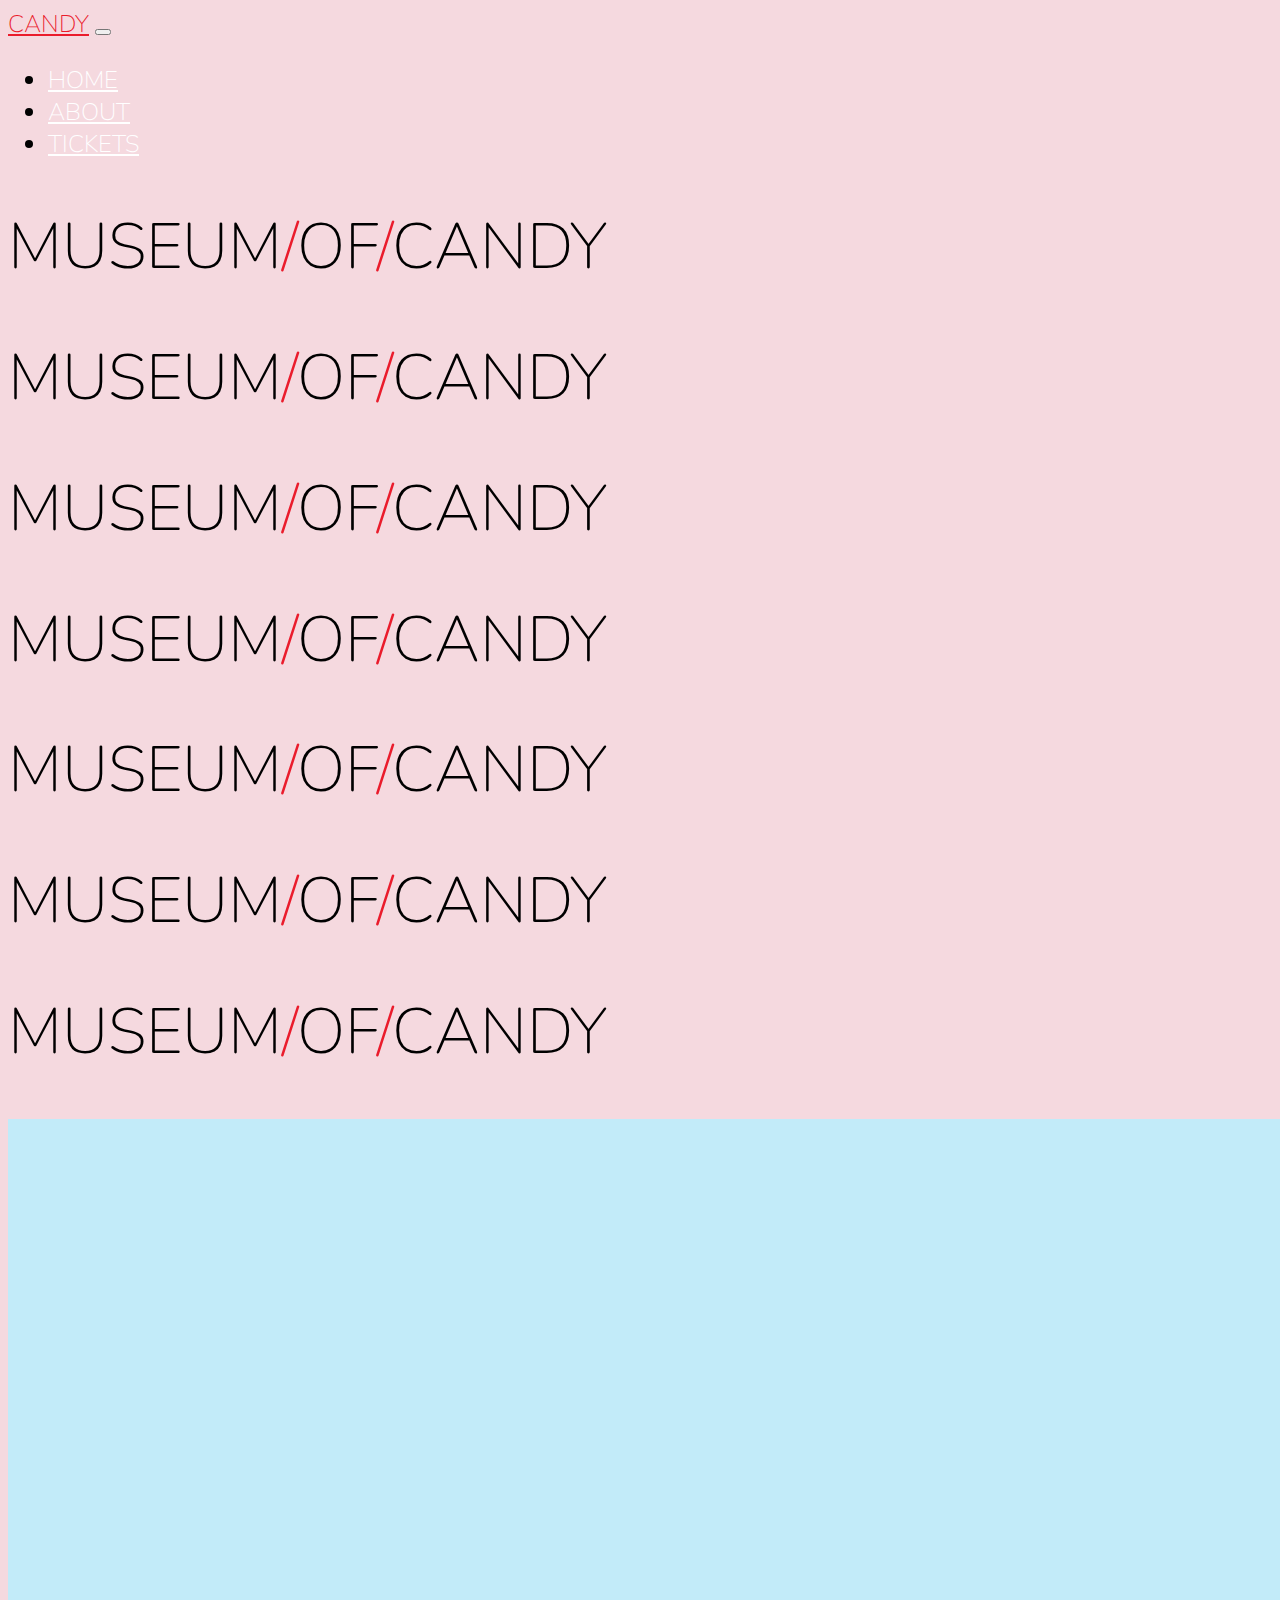
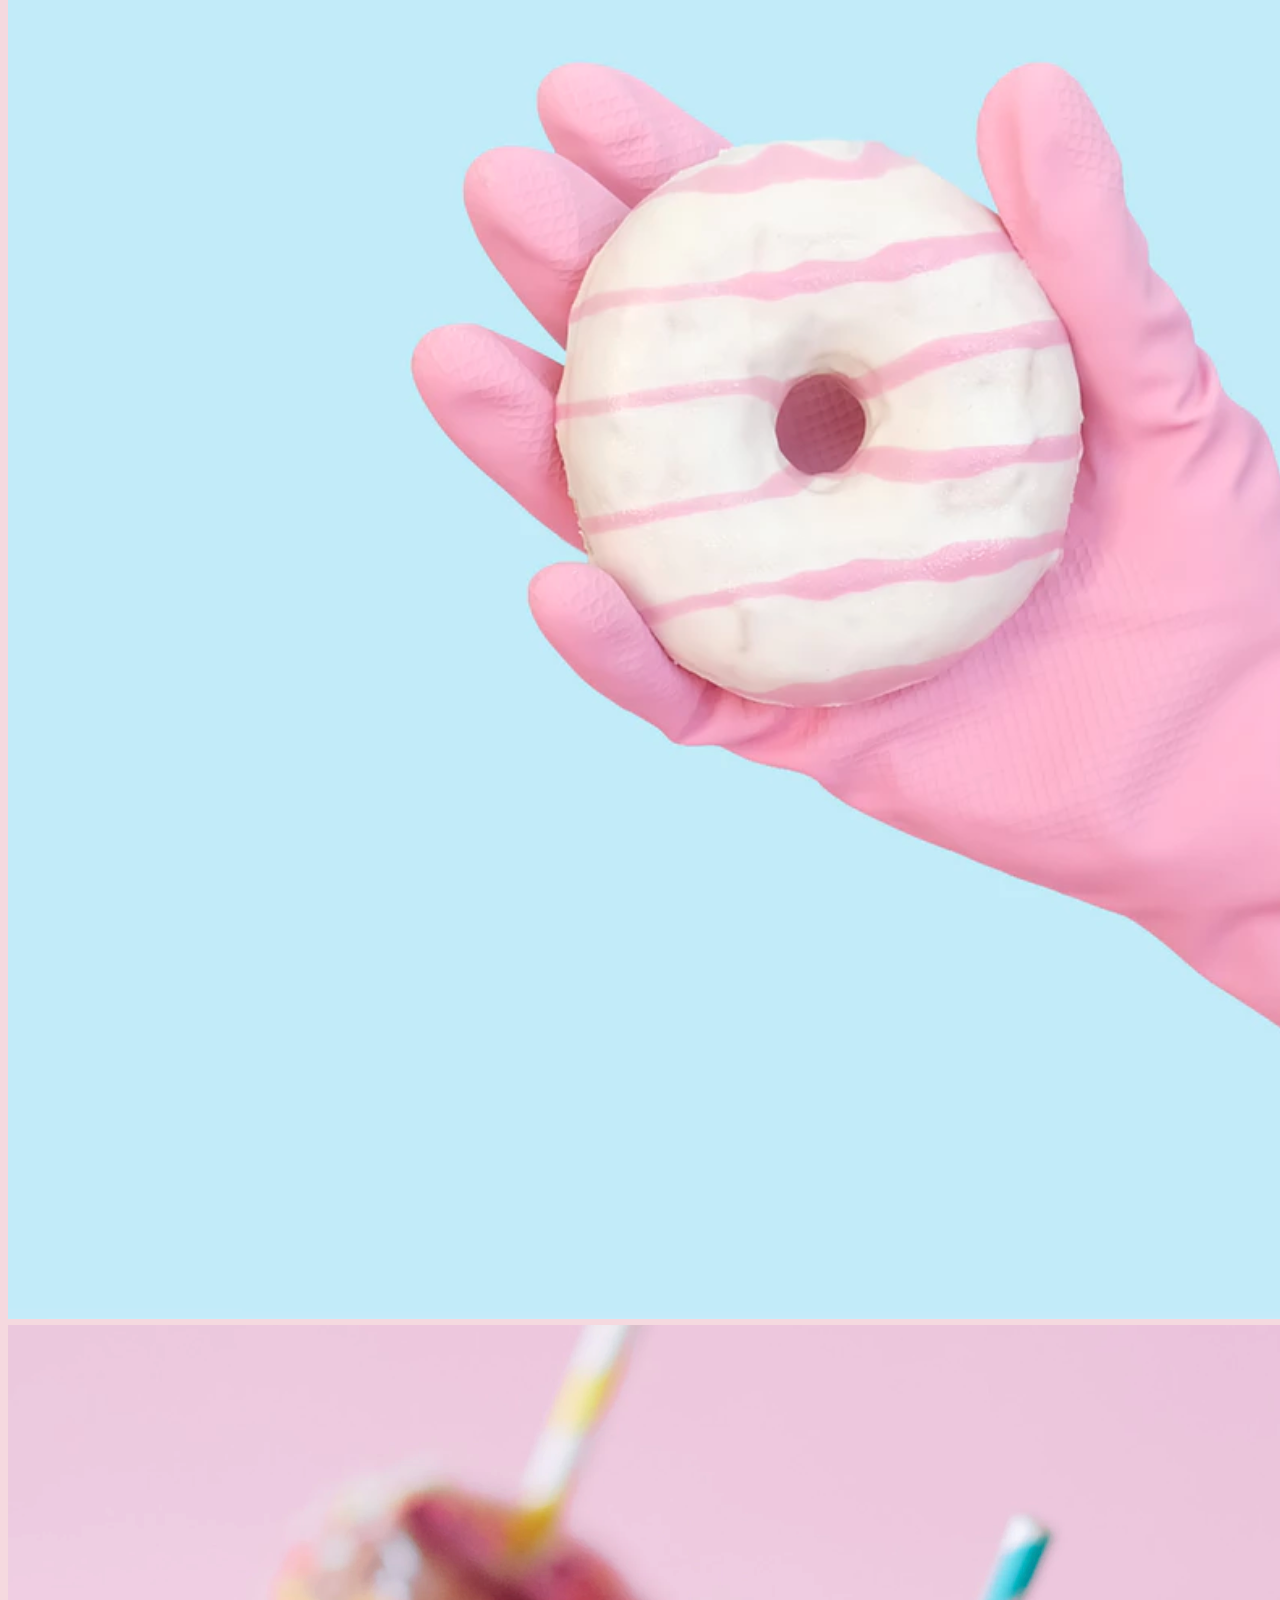
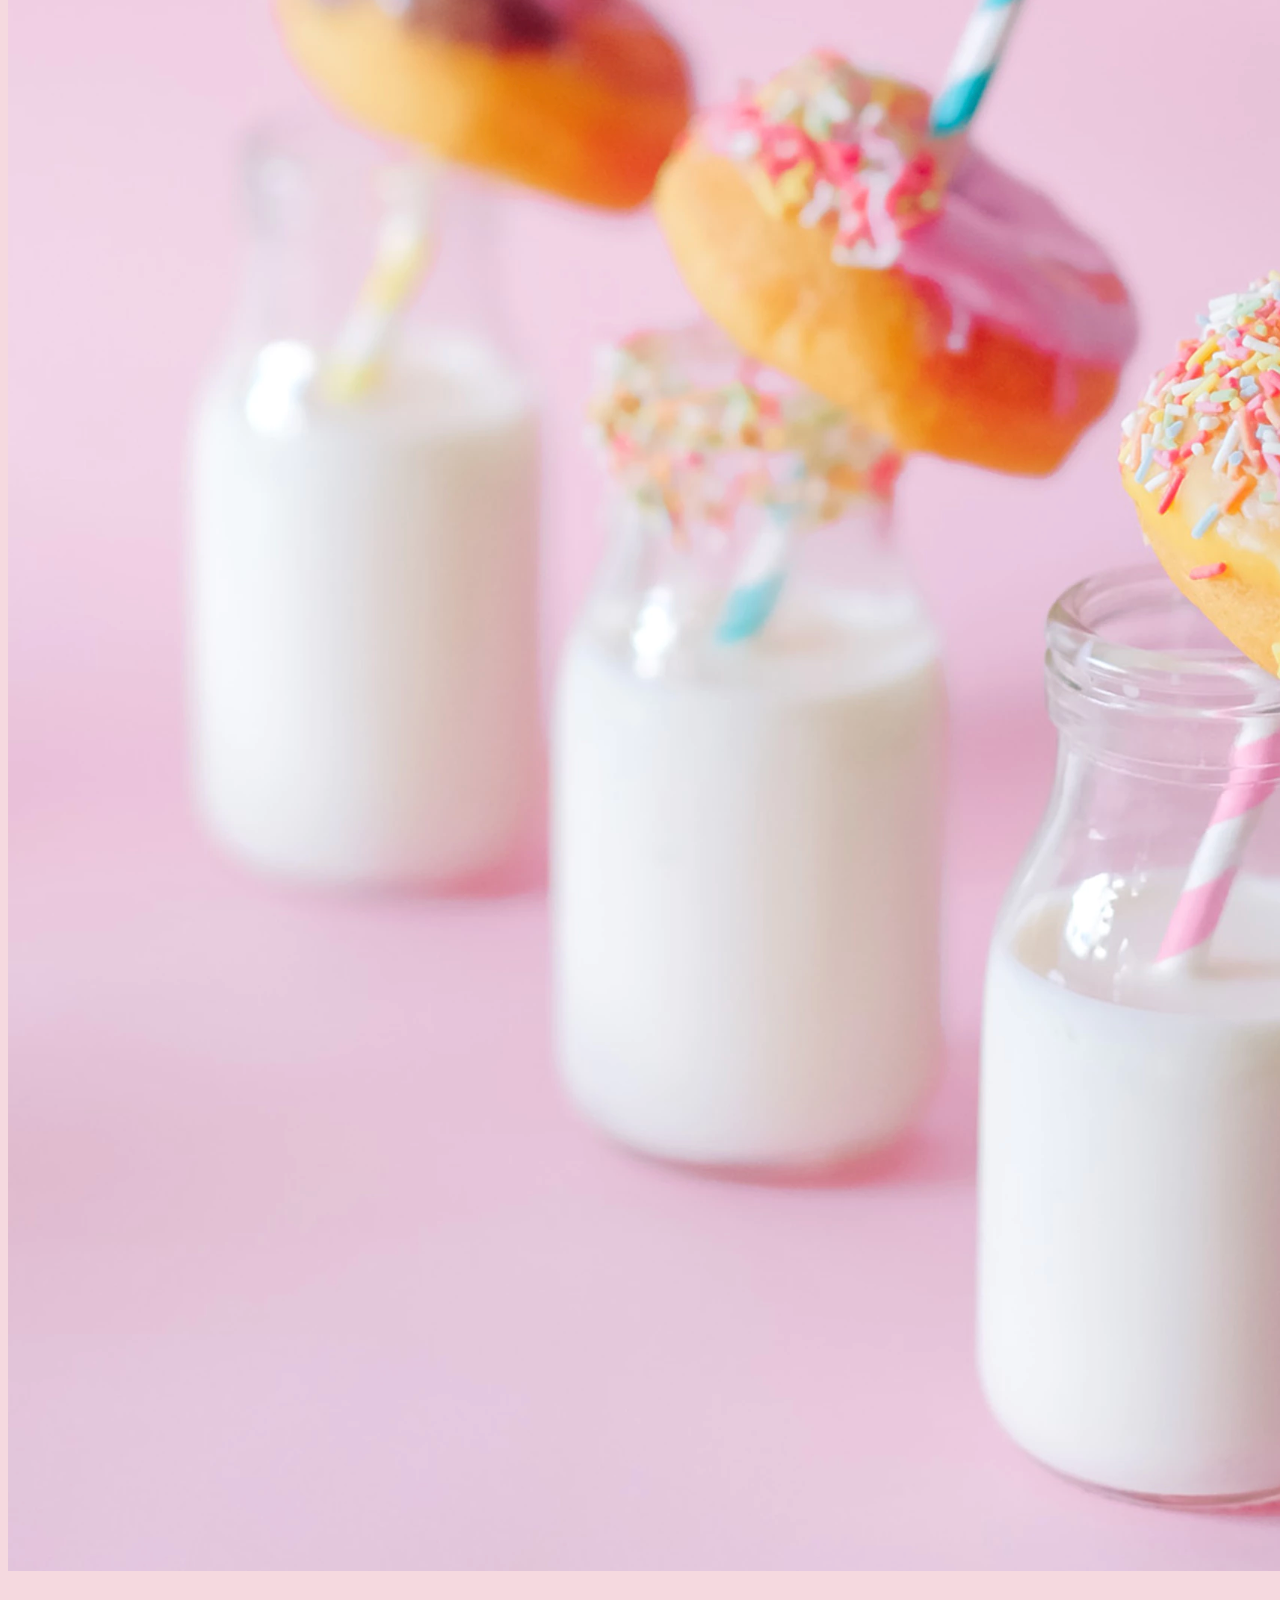
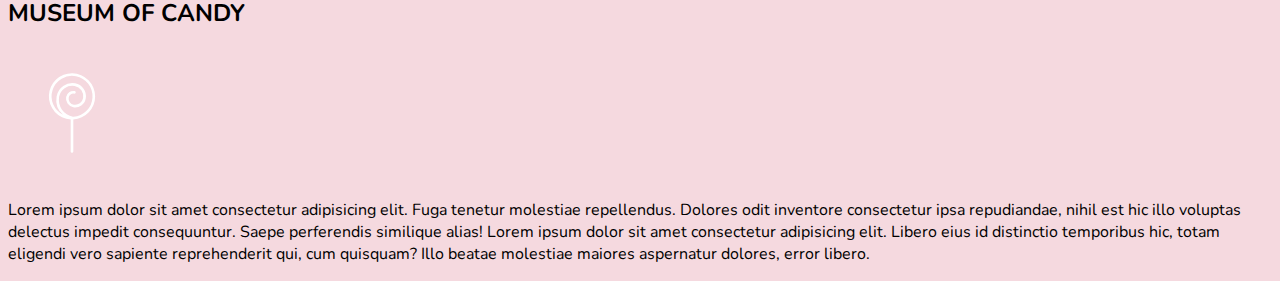
==== Web_Developer_Bootcamp_CS/Museum of Candy project/index.html @ 3ea3fc16 "candy museum init commit" ====
<!doctype html>
<html lang="en">
  <head>
    <!-- Required meta tags -->
    <meta charset="utf-8">
    <meta name="viewport" content="width=device-width, initial-scale=1, shrink-to-fit=no">
    <!-- Google Font -->
    <link href="https://fonts.googleapis.com/css?family=Nunito:200,300,400,700" rel="stylesheet">
    <!-- Bootstrap CSS -->
    <link rel="stylesheet" href="https://cdn.jsdelivr.net/npm/bootstrap@4.6.1/dist/css/bootstrap.min.css" integrity="sha384-zCbKRCUGaJDkqS1kPbPd7TveP5iyJE0EjAuZQTgFLD2ylzuqKfdKlfG/eSrtxUkn" crossorigin="anonymous">
    <!-- Custom CSS -->
    <link rel="stylesheet" href="app.css">

    <title>Museum of Candy</title>
  </head>
  
  <body>
    <nav id="mainNavbar" class="navbar navbar-dark navbar-expand-md py-0 fix-top">
      <a href="#" class="navbar-brand">CANDY</a>
      <button class="navbar-toggler" data-toggle="collapse" data-target="#navLinks" aria-label="Toggle navbar">
        <span class="navbar-toggler-icon"></span>
      </button>
      <div class="collapse navbar-collapse" id="navLinks">
        <ul class="navbar-nav">
          <li class="nav-item">
            <a href="" class="nav-link">HOME</a>
          </li>
          <li class="nav-item">
            <a href="" class="nav-link">ABOUT</a>
          </li>
          <li class="nav-item">
            <a href="" class="nav-link">TICKETS</a>
          </li>
        </ul>
    </div>
  </nav>

  <section class="container-fluid px-0">
    <div class="row align-items-center">
      <div class="col-lg-6">
        <div id="headingGroup" class="text-white text-center d-none d-lg-block mt-5">
          <h1 class="text-center">MUSEUM<span>/</span>OF<span>/</span>CANDY</h1>
          <h1 class="text-center">MUSEUM<span>/</span>OF<span>/</span>CANDY</h1>
          <h1 class="text-center">MUSEUM<span>/</span>OF<span>/</span>CANDY</h1>
          <h1 class="text-center">MUSEUM<span>/</span>OF<span>/</span>CANDY</h1>
          <h1 class="text-center">MUSEUM<span>/</span>OF<span>/</span>CANDY</h1>
          <h1 class="text-center">MUSEUM<span>/</span>OF<span>/</span>CANDY</h1>
          <h1 class="text-center">MUSEUM<span>/</span>OF<span>/</span>CANDY</h1>
        </div>
      
      </div>
      <div class="col-lg-6"><img class="img-fluid" src="imgs/hand2.png" alt=""></div>
    </div>
  </section>


  <section class="container-fluid px-0">

    <div class="row align-items-center text-center">
      <div class="col-md-6 order-2 order-md-1">
        <img class="img-fluid" src="imgs/milk.png" alt="">
      </div>
      <div class="col-md-6 text-center order-1 order-md-2">
        <div class="row align-items-center justify-content-center">
          <div class="col-md-10 col-lg-8">
            <h2 class="text-center">MUSEUM OF CANDY</h2>
            <img src="imgs/lolli_icon.png" alt="" class="d-none d-lg-inline">
            <p class="lead">Lorem ipsum dolor sit amet consectetur adipisicing elit. 
               Fuga tenetur molestiae repellendus.
               Dolores odit inventore consectetur ipsa repudiandae, 
               nihil est hic illo voluptas delectus impedit consequuntur. 
               Saepe perferendis similique alias! Lorem ipsum dolor sit amet consectetur adipisicing elit. 
               Libero eius id distinctio temporibus hic, totam eligendi vero sapiente reprehenderit qui, cum quisquam? 
               Illo beatae molestiae maiores aspernatur dolores, error libero.</p>
          </div>
        </div>
      </div>
    </div>



  </section>



    <!-- Optional JavaScript -->
    <!-- jQuery first, then Popper.js, then Bootstrap JS -->
  <script src="https://cdn.jsdelivr.net/npm/jquery@3.5.1/dist/jquery.slim.min.js" integrity="sha384-DfXdz2htPH0lsSSs5nCTpuj/zy4C+OGpamoFVy38MVBnE+IbbVYUew+OrCXaRkfj" crossorigin="anonymous"></script>
  <script src="https://cdn.jsdelivr.net/npm/popper.js@1.16.1/dist/umd/popper.min.js" integrity="sha384-9/reFTGAW83EW2RDu2S0VKaIzap3H66lZH81PoYlFhbGU+6BZp6G7niu735Sk7lN" crossorigin="anonymous"></script>
  <script src="https://cdn.jsdelivr.net/npm/bootstrap@4.6.1/dist/js/bootstrap.min.js" integrity="sha384-VHvPCCyXqtD5DqJeNxl2dtTyhF78xXNXdkwX1CZeRusQfRKp+tA7hAShOK/B/fQ2" crossorigin="anonymous"></script>
    
  </body>
</html>
---- Web_Developer_Bootcamp_CS/Museum of Candy project/app.css ----
body {
    background-color: #f5d9df;
    font-family: "Nunito", sans-serif;
}
#mainNavbar{
    font-size: 1.5rem;
    font-weight: 100;

}
#mainNavbar .nav-link{
    color: white;
}
#mainNavbar .nav-link:hover {
    color: #ea1c2c;
}
#headingGroup span{
    color: #ea1c2c;
}
#headingGroup h1{
    font-weight:100;
    font-size: 4rem;
}

#mainNavbar .navbar-brand
{
    color: #ea1c2c;
}

@media (max-width:1200px) {
    #headingGroup h1{
        font-size: 3rem;
    }
}
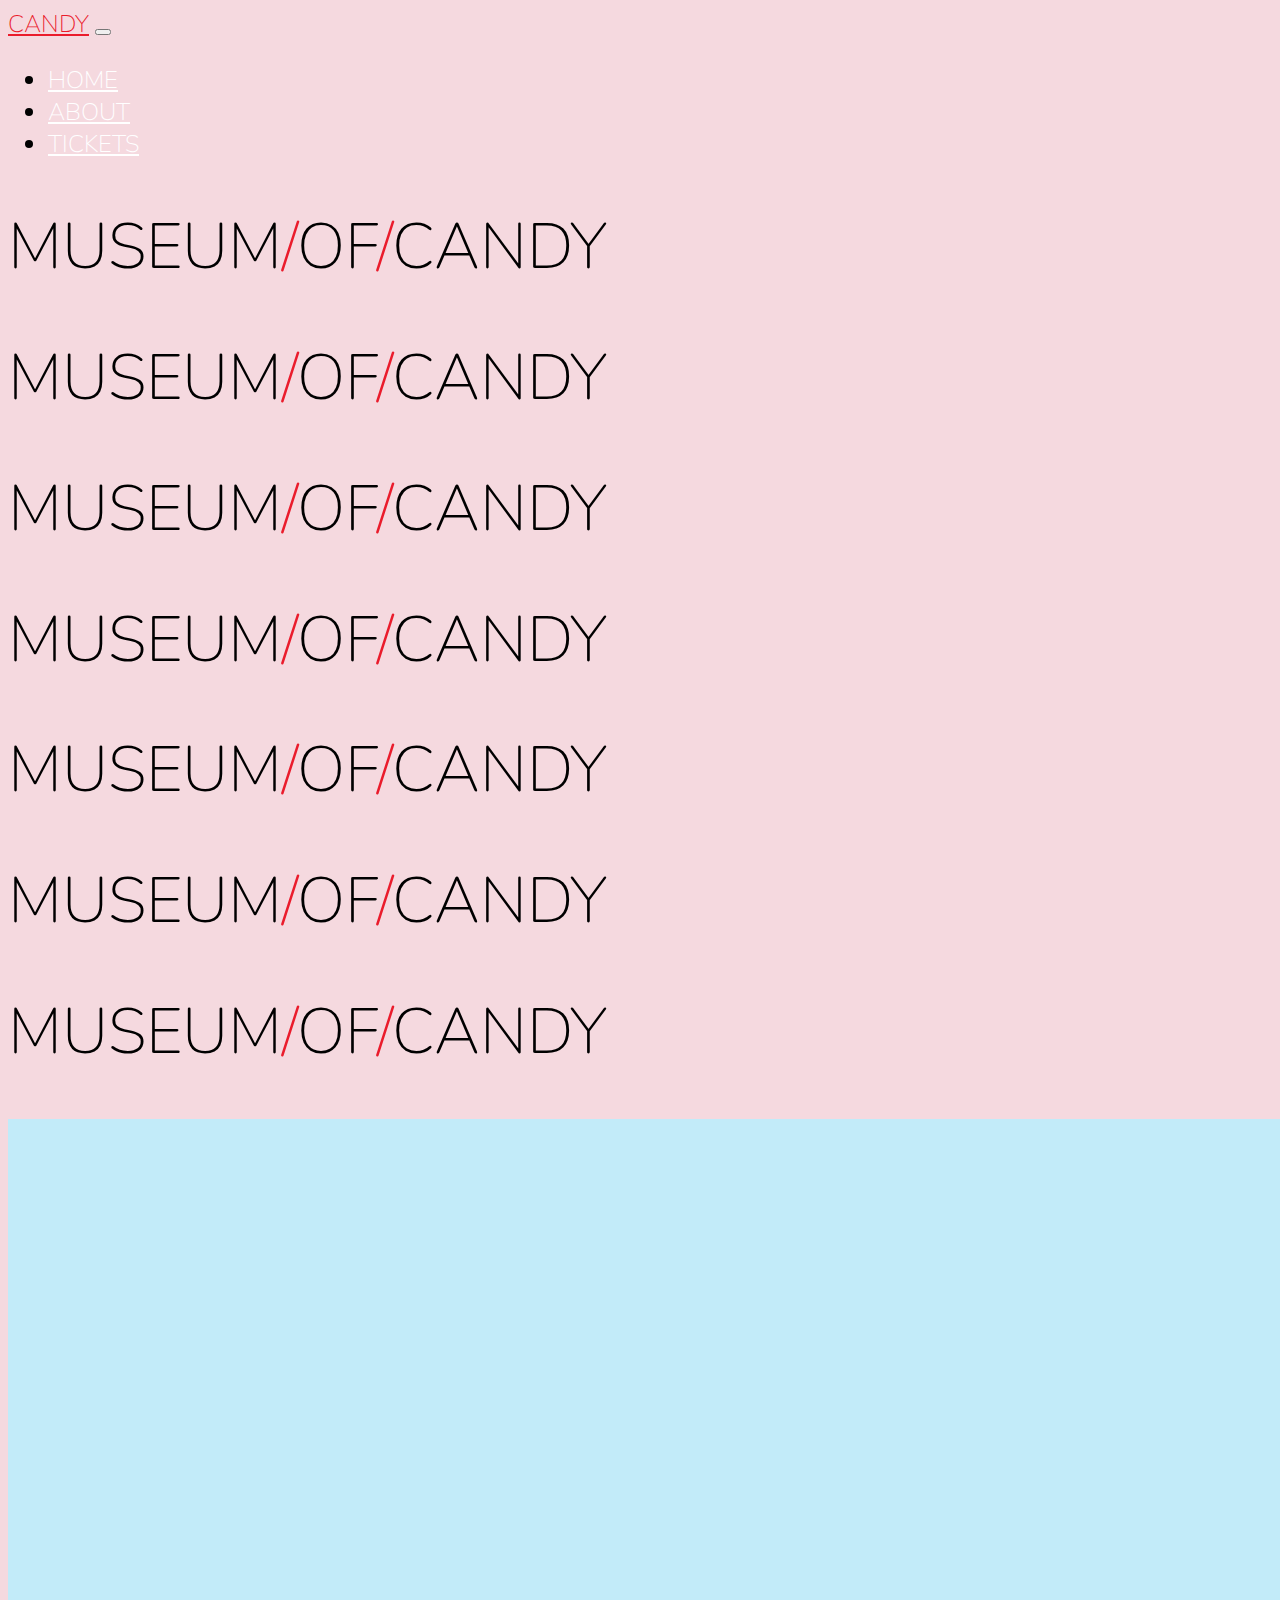
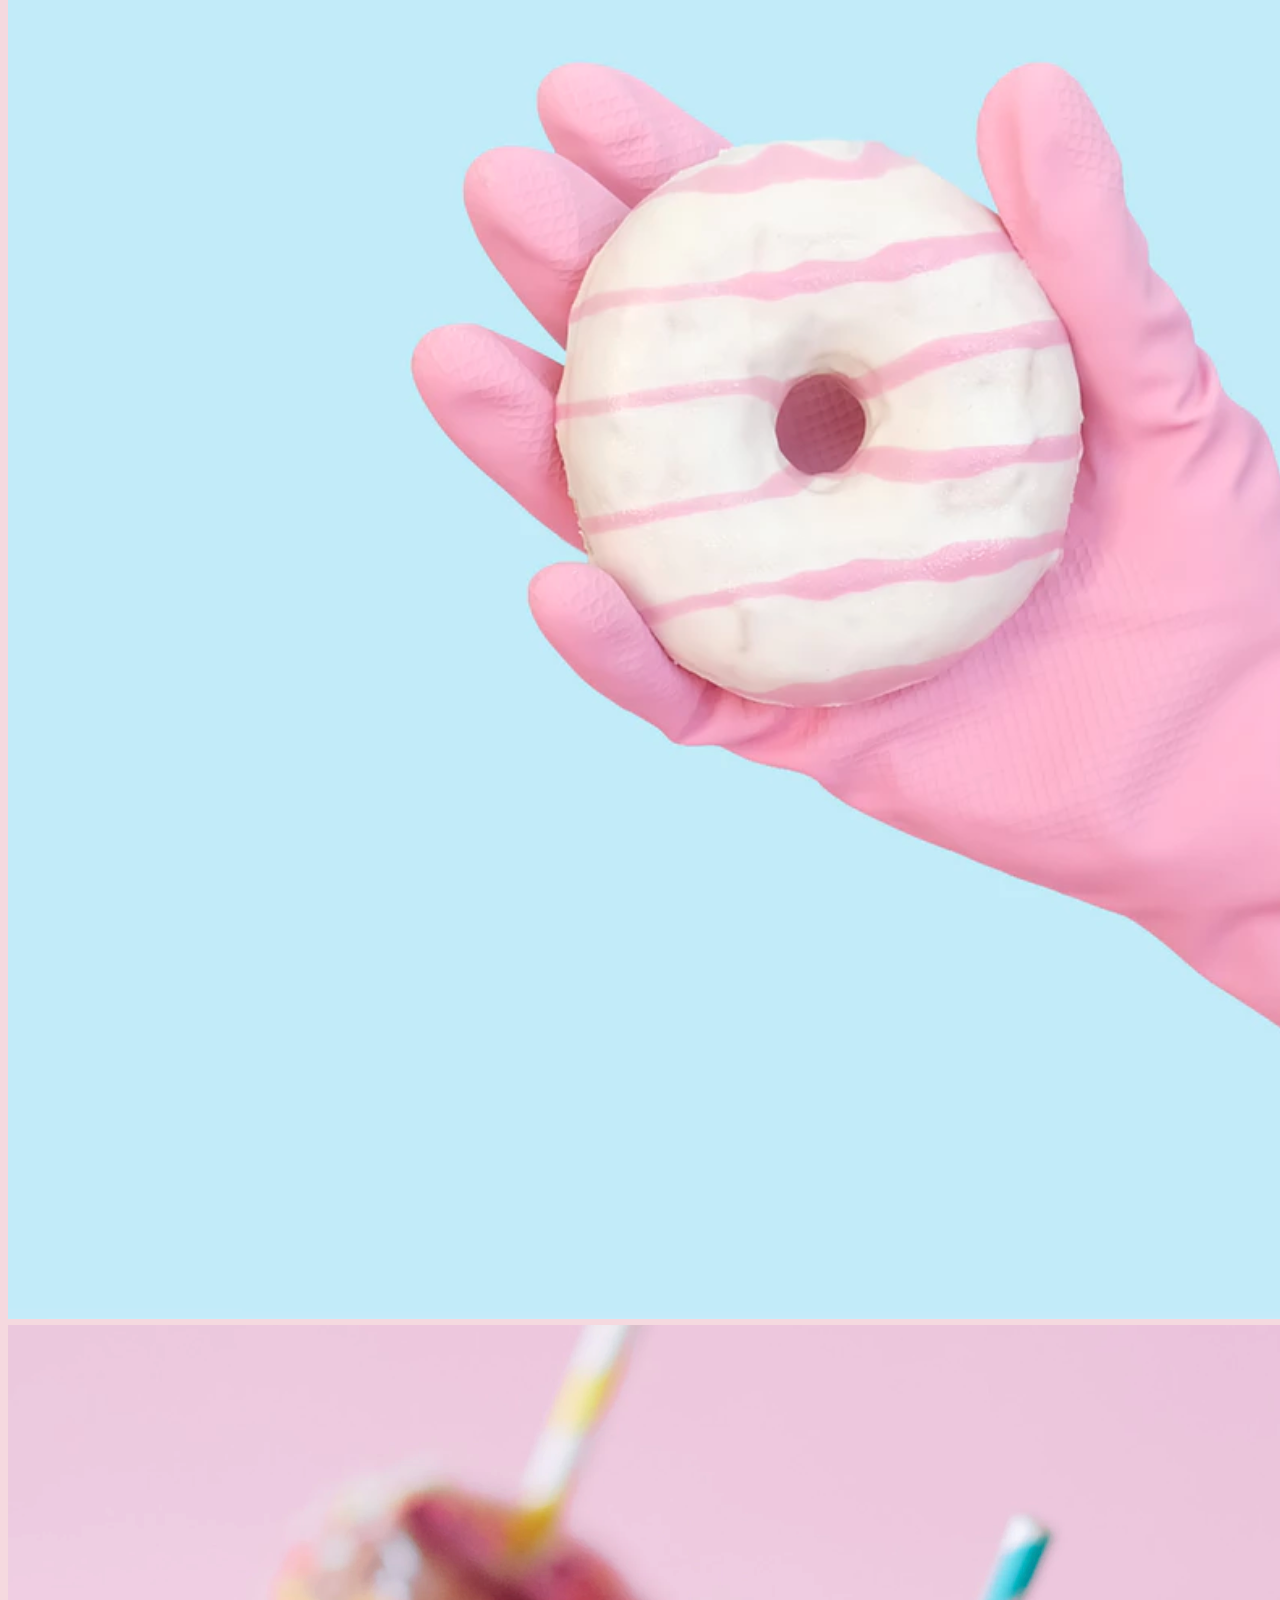
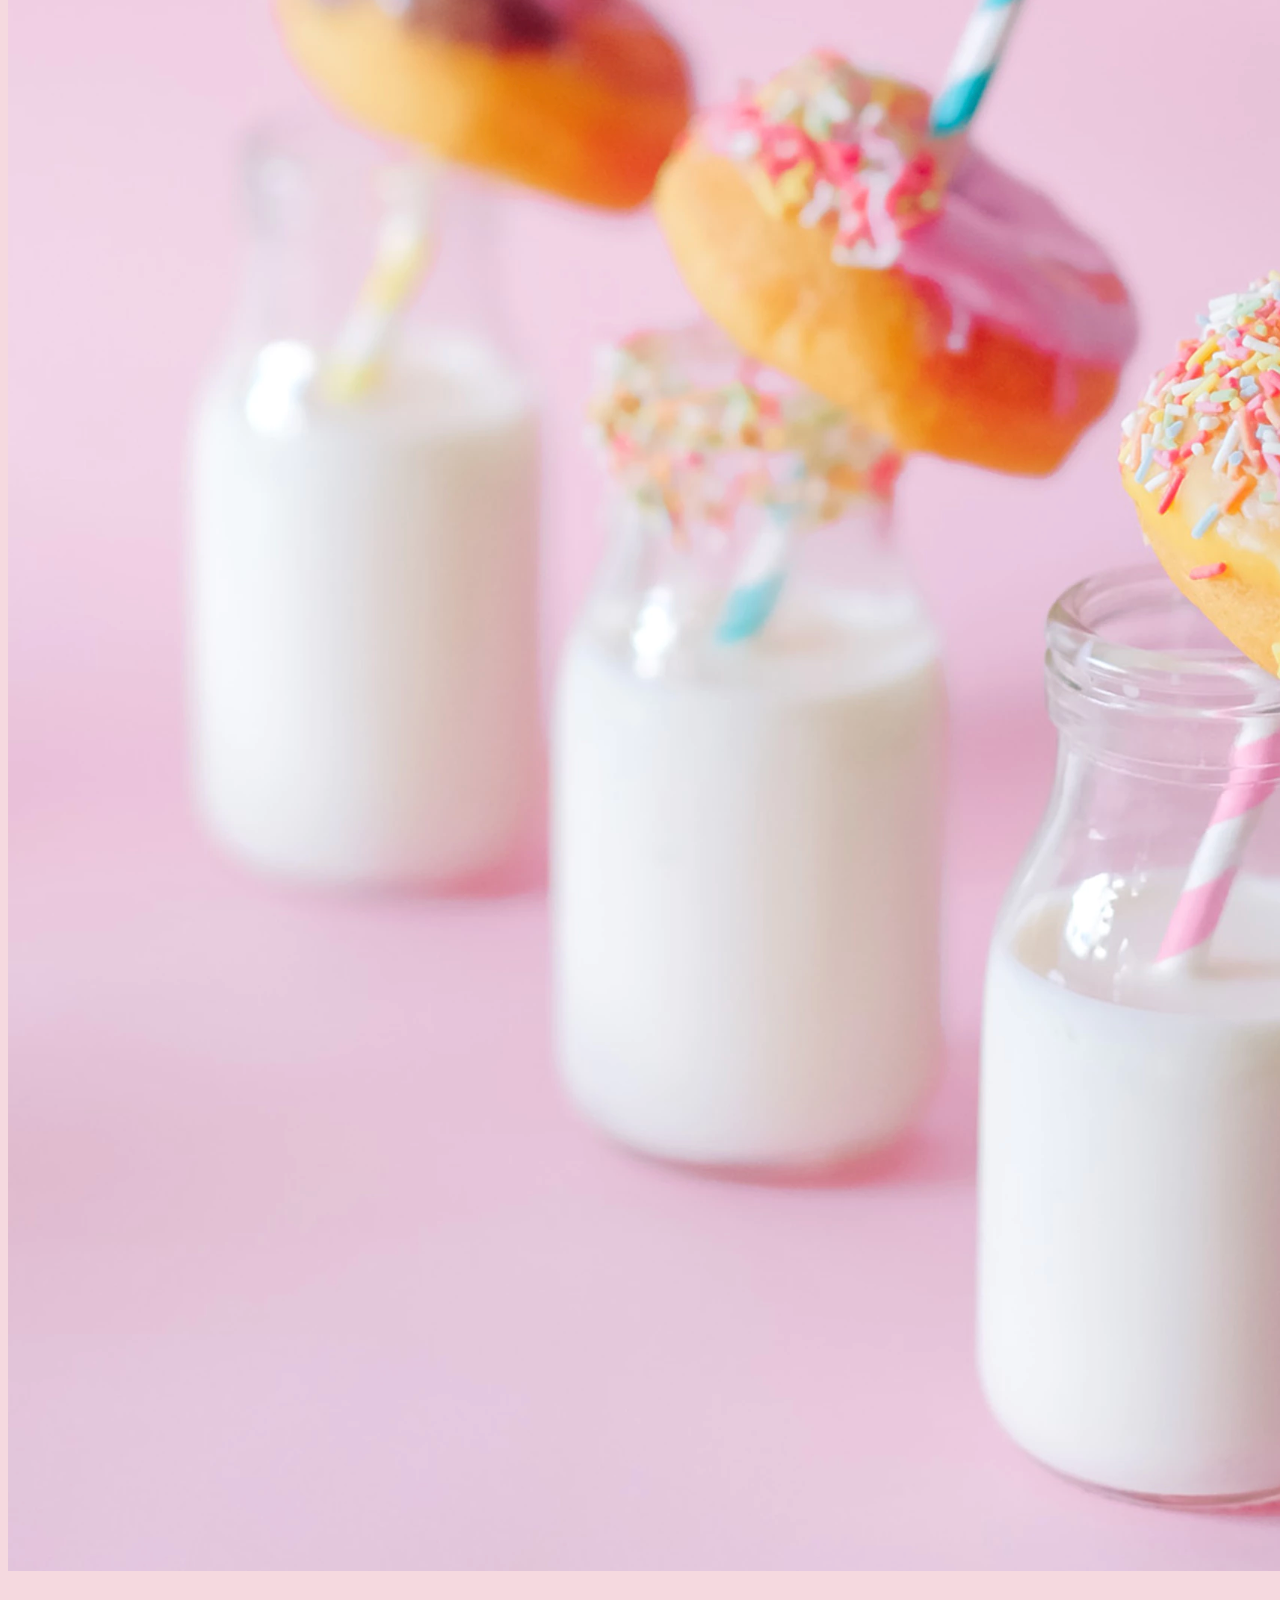
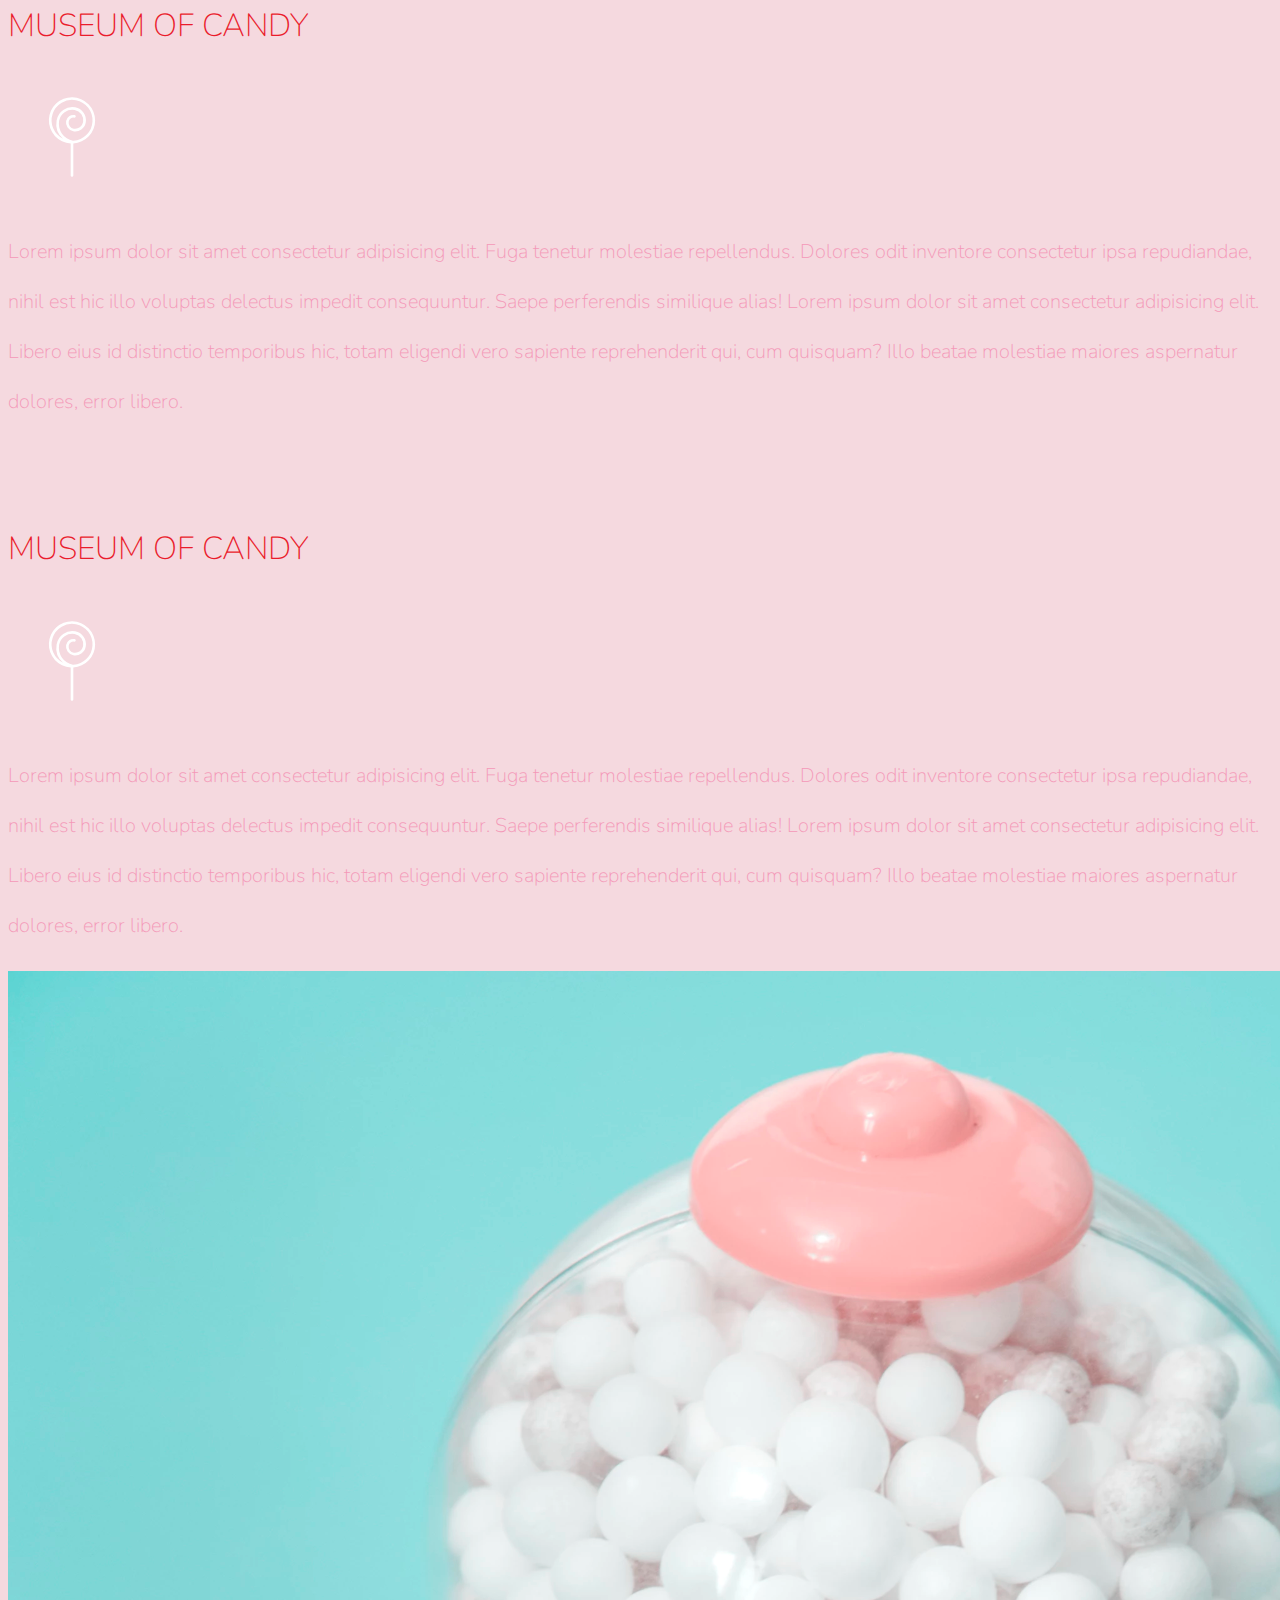
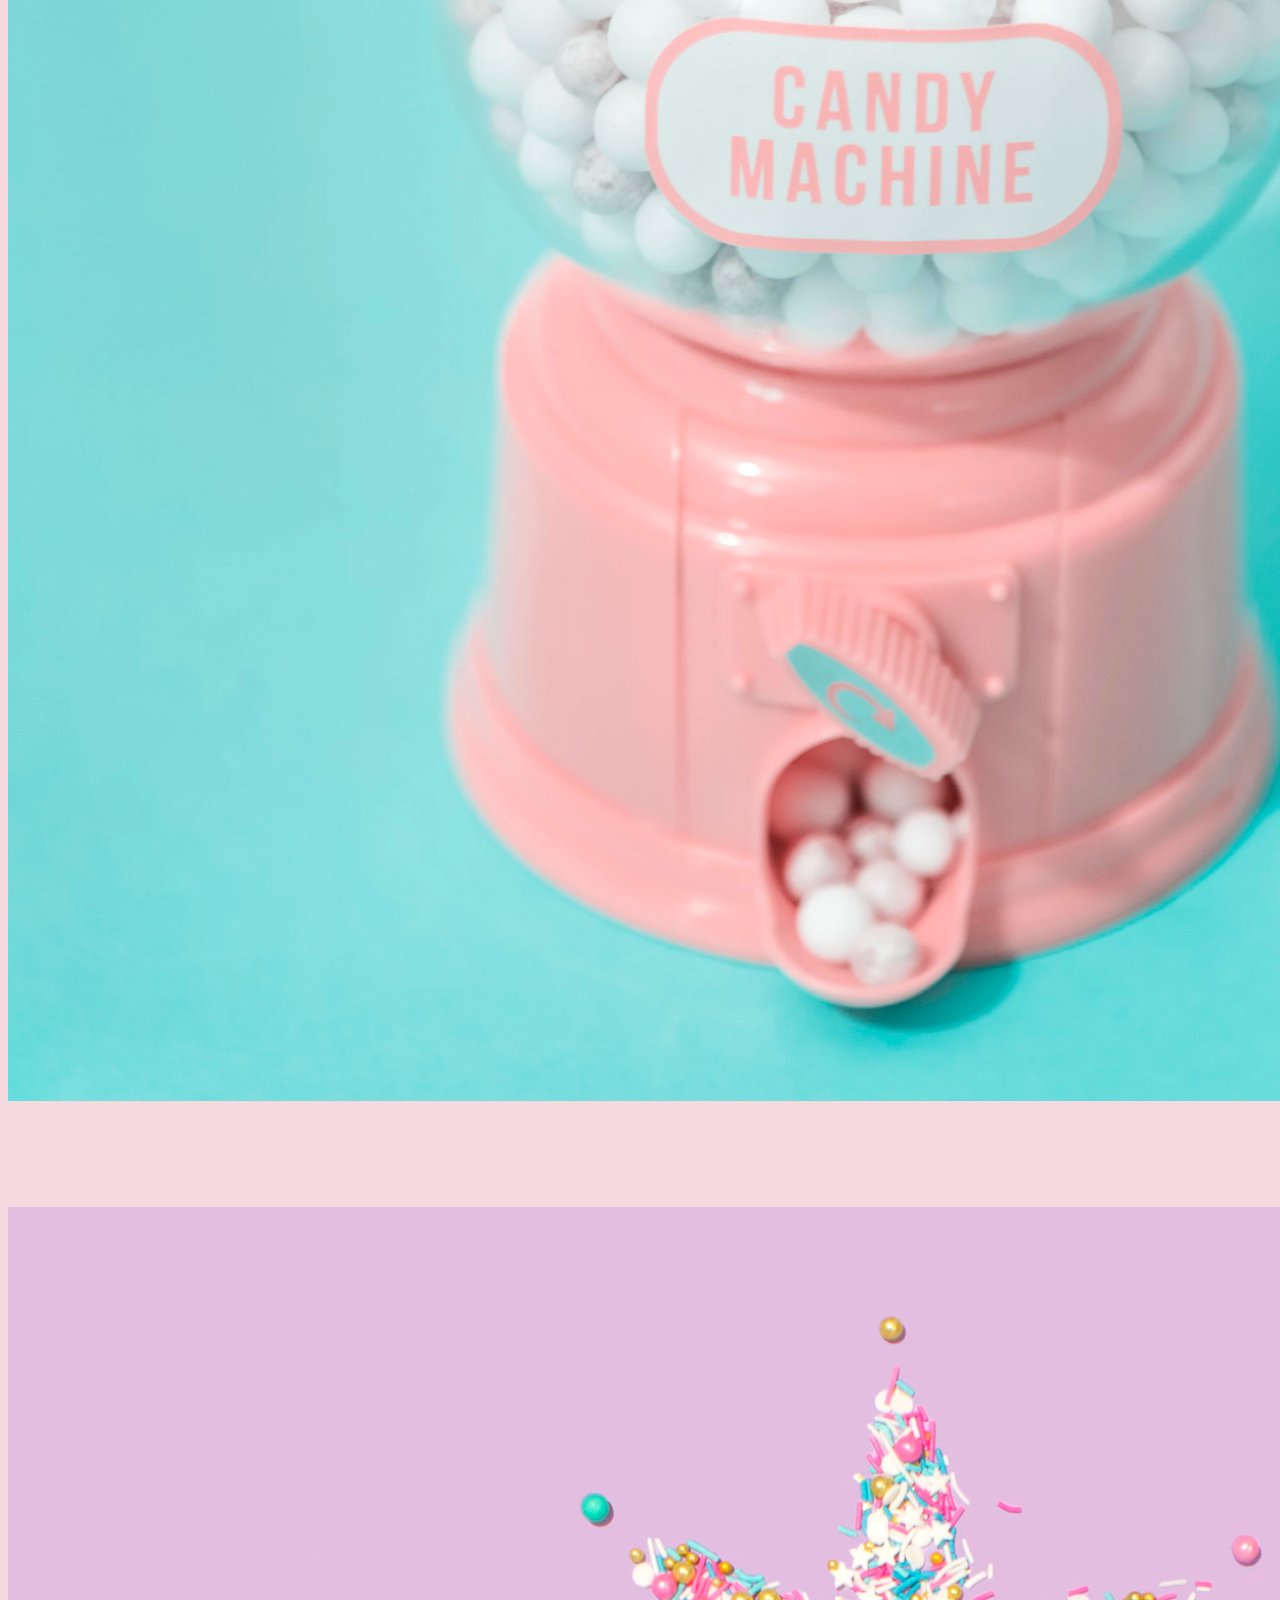
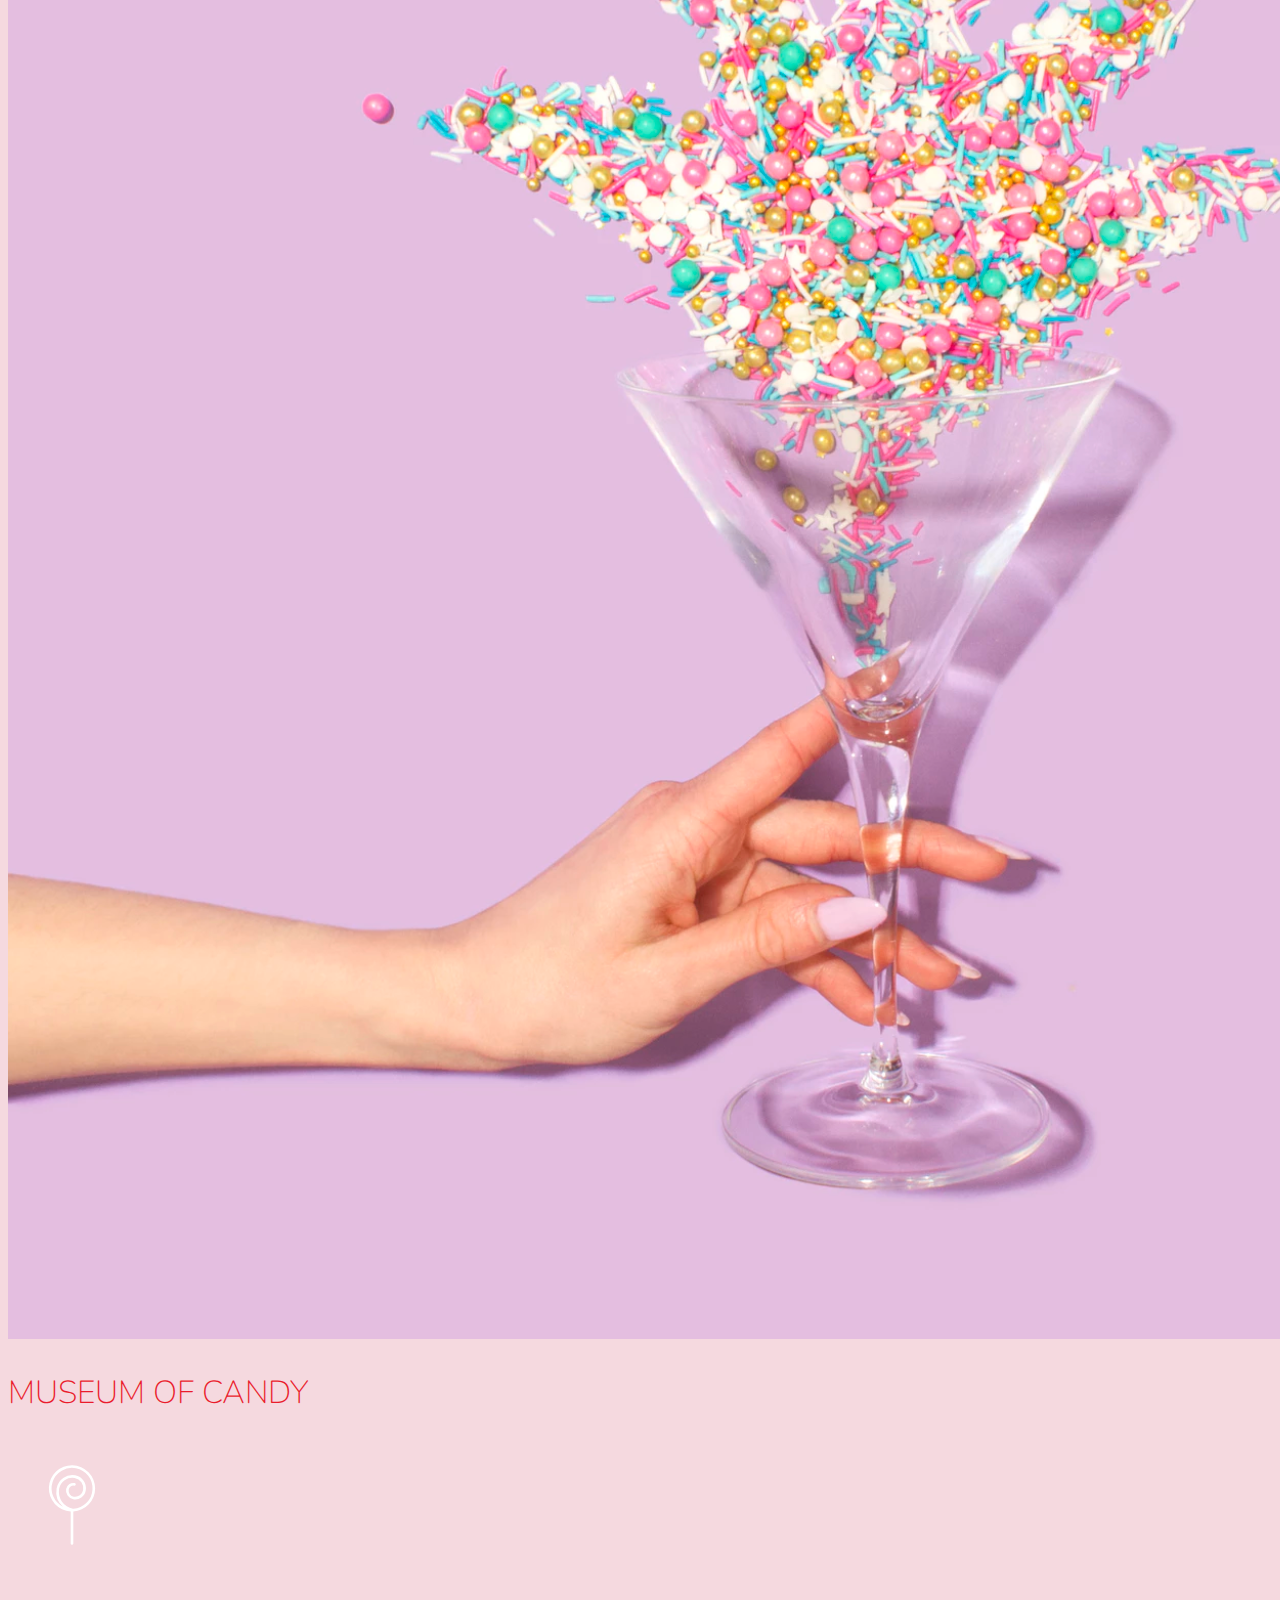
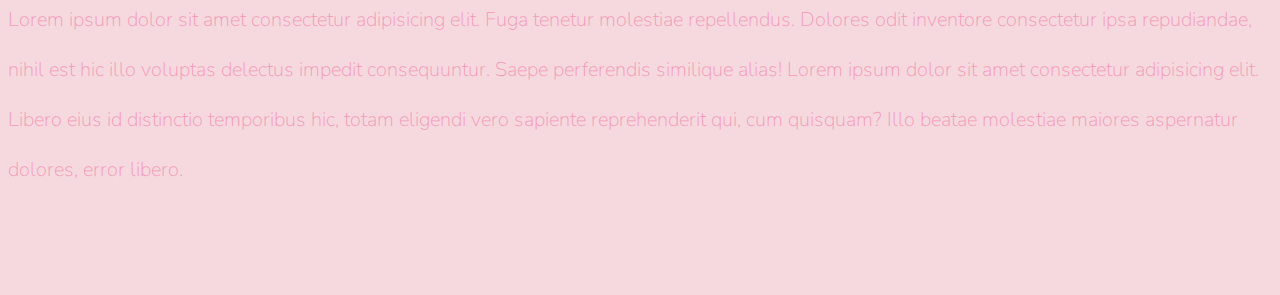
==== commit f4f41ff0: "finish candy museum" ====
--- a/Web_Developer_Bootcamp_CS/Museum of Candy project/index.html
+++ b/Web_Developer_Bootcamp_CS/Museum of Candy project/index.html
@@ -15,7 +15,7 @@
   </head>
   
   <body>
-    <nav id="mainNavbar" class="navbar navbar-dark navbar-expand-md py-0 fix-top">
+    <nav id="mainNavbar" class="navbar navbar-dark navbar-expand-md py-0 fixed-top">
       <a href="#" class="navbar-brand">CANDY</a>
       <button class="navbar-toggler" data-toggle="collapse" data-target="#navLinks" aria-label="Toggle navbar">
         <span class="navbar-toggler-icon"></span>
@@ -56,13 +56,13 @@
 
   <section class="container-fluid px-0">
 
-    <div class="row align-items-center text-center">
+    <div class="row align-items-center text-center content">
       <div class="col-md-6 order-2 order-md-1">
         <img class="img-fluid" src="imgs/milk.png" alt="">
       </div>
       <div class="col-md-6 text-center order-1 order-md-2">
         <div class="row align-items-center justify-content-center">
-          <div class="col-md-10 col-lg-8">
+          <div class="col-md-10 col-lg-8 blurb mb-5 mb-md-0">
             <h2 class="text-center">MUSEUM OF CANDY</h2>
             <img src="imgs/lolli_icon.png" alt="" class="d-none d-lg-inline">
             <p class="lead">Lorem ipsum dolor sit amet consectetur adipisicing elit. 
@@ -77,7 +77,48 @@
       </div>
     </div>
 
+    <div class="row align-items-center text-center content ">
+      <div class="col-md-6 text-center ">
+        <div class="row align-items-center justify-content-center">
+          <div class="col-md-10 col-lg-8 blurb mb-5 mb-md-0">
+            <h2 class="text-center">MUSEUM OF CANDY</h2>
+            <img src="imgs/lolli_icon.png" alt="" class="d-none d-lg-inline">
+            <p class="lead">Lorem ipsum dolor sit amet consectetur adipisicing elit. 
+               Fuga tenetur molestiae repellendus.
+               Dolores odit inventore consectetur ipsa repudiandae, 
+               nihil est hic illo voluptas delectus impedit consequuntur. 
+               Saepe perferendis similique alias! Lorem ipsum dolor sit amet consectetur adipisicing elit. 
+               Libero eius id distinctio temporibus hic, totam eligendi vero sapiente reprehenderit qui, cum quisquam? 
+               Illo beatae molestiae maiores aspernatur dolores, error libero.</p>
+          </div>
+         
+        </div>
+      </div>
+      <div class="col-md-6 ">
+        <img class="img-fluid" src="imgs/gumball.png" alt="">
+      </div>
+    </div>
 
+    <div class="row align-items-center text-center content">
+      <div class="col-md-6 order-2 order-md-1">
+        <img class="img-fluid" src="imgs/sprinkles.png" alt="">
+      </div>
+      <div class="col-md-6 text-center order-1 order-md-2">
+        <div class="row align-items-center justify-content-center">
+          <div class="col-md-10 col-lg-8 blurb mb-5 mb-md-0">
+            <h2 class="text-center">MUSEUM OF CANDY</h2>
+            <img src="imgs/lolli_icon.png" alt="" class="d-none d-lg-inline">
+            <p class="lead">Lorem ipsum dolor sit amet consectetur adipisicing elit. 
+               Fuga tenetur molestiae repellendus.
+               Dolores odit inventore consectetur ipsa repudiandae, 
+               nihil est hic illo voluptas delectus impedit consequuntur. 
+               Saepe perferendis similique alias! Lorem ipsum dolor sit amet consectetur adipisicing elit. 
+               Libero eius id distinctio temporibus hic, totam eligendi vero sapiente reprehenderit qui, cum quisquam? 
+               Illo beatae molestiae maiores aspernatur dolores, error libero.</p>
+          </div>
+        </div>
+      </div>
+    </div>
 
   </section>
 
@@ -88,6 +129,15 @@
   <script src="https://cdn.jsdelivr.net/npm/jquery@3.5.1/dist/jquery.slim.min.js" integrity="sha384-DfXdz2htPH0lsSSs5nCTpuj/zy4C+OGpamoFVy38MVBnE+IbbVYUew+OrCXaRkfj" crossorigin="anonymous"></script>
   <script src="https://cdn.jsdelivr.net/npm/popper.js@1.16.1/dist/umd/popper.min.js" integrity="sha384-9/reFTGAW83EW2RDu2S0VKaIzap3H66lZH81PoYlFhbGU+6BZp6G7niu735Sk7lN" crossorigin="anonymous"></script>
   <script src="https://cdn.jsdelivr.net/npm/bootstrap@4.6.1/dist/js/bootstrap.min.js" integrity="sha384-VHvPCCyXqtD5DqJeNxl2dtTyhF78xXNXdkwX1CZeRusQfRKp+tA7hAShOK/B/fQ2" crossorigin="anonymous"></script>
-    
+  <script>
+    $(function() {
+        $(document).scroll(function(){
+          var $nav  = $("#mainNavbar");
+          $nav.toggleClass("scrolled", $(this).scrollTop() > $nav.height());
+        });
+      });
+  </script>
+  
+
   </body>
 </html>--- a/Web_Developer_Bootcamp_CS/Museum of Candy project/app.css
+++ b/Web_Developer_Bootcamp_CS/Museum of Candy project/app.css
@@ -26,8 +26,30 @@
     color: #ea1c2c;
 }
 
+.navbar.scrolled {
+    background: rgb(222,192,222);
+    transition: background 500ms;
+}
+
+.blurb h2{
+    color: #ea1c2c;
+    font-weight: 100;
+    font-size: 2rem;
+}
+
+.blurb p {
+    color: #f498b8;
+    font-weight: 100;
+    font-size: 1.25rem;
+    line-height: 2.5;
+}
+
 @media (max-width:1200px) {
     #headingGroup h1{
         font-size: 3rem;
     }
 }
+
+.content {
+    margin-bottom: 100px;
+}